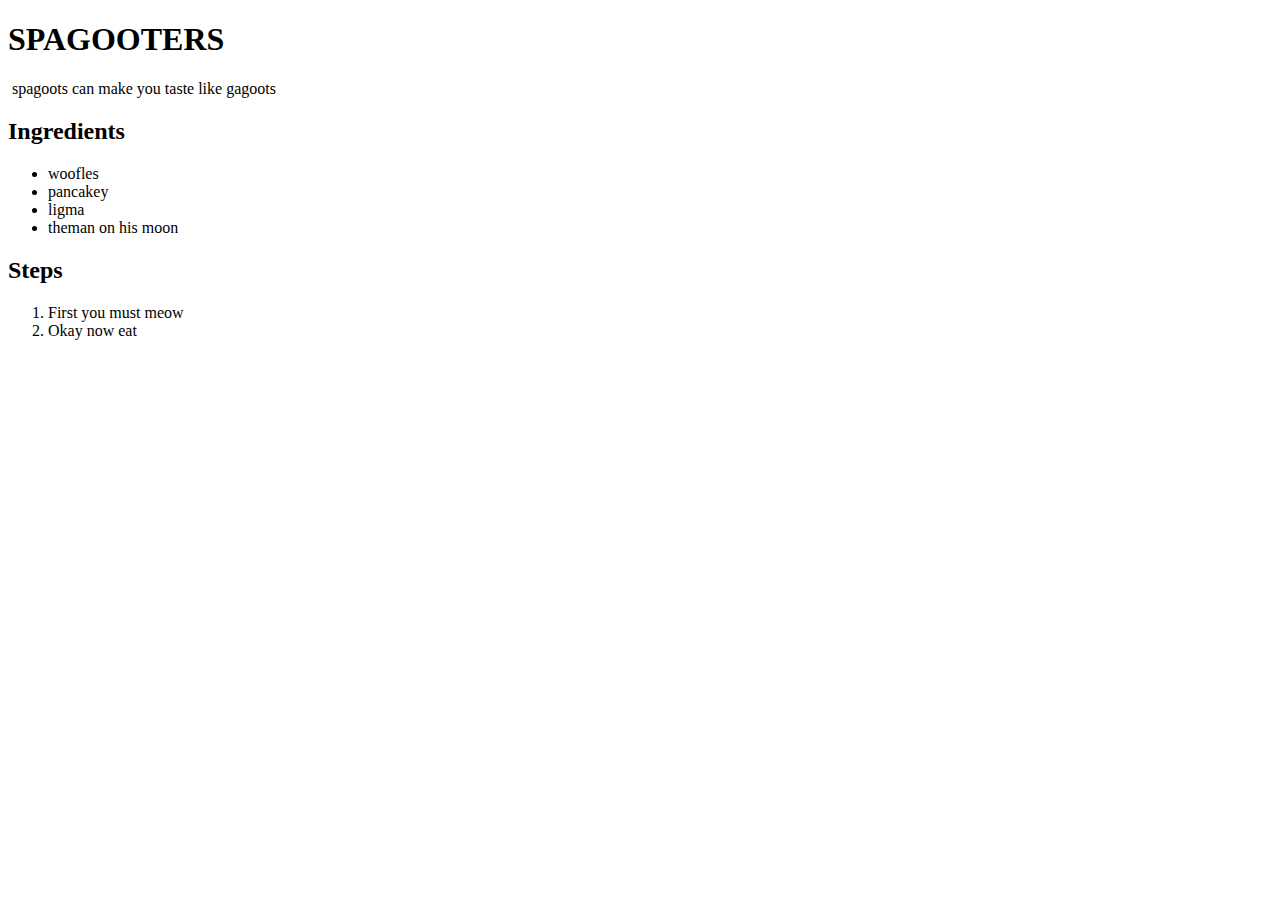
==== recipes/sakalalallala.html @ cc70dee2 "Okay so this is a new commit thing or something idk" ====
<!DOCTYPE html>
<html lang="en">
<head>
    <meta charset="UTF-8">
    <meta http-equiv="X-UA-Compatible" content="IE=edge">
    <meta name="viewport" content="width=device-width, initial-scale=1.0">
    <title>Document</title>
</head>
<body>
    <h1>SPAGOOTERS</h1>
    <img src="https://www.ocregister.com/wp-content/uploads/2019/10/OCR-L-HondaFood-1003-01-LO-1.jpg?w=680" alt="">
    spagoots can make you taste like gagoots
    <h2>Ingredients</h2>
    <ul>
        <li>woofles</li>
        <li>pancakey</li>
        <li>ligma</li>
        <li>theman on his moon</li>
    </ul>
    <h2>Steps</h2>
    <ol>
        <li>First you must meow</li>
        <li>Okay now eat</li>
    </ol>
</body>
</html>
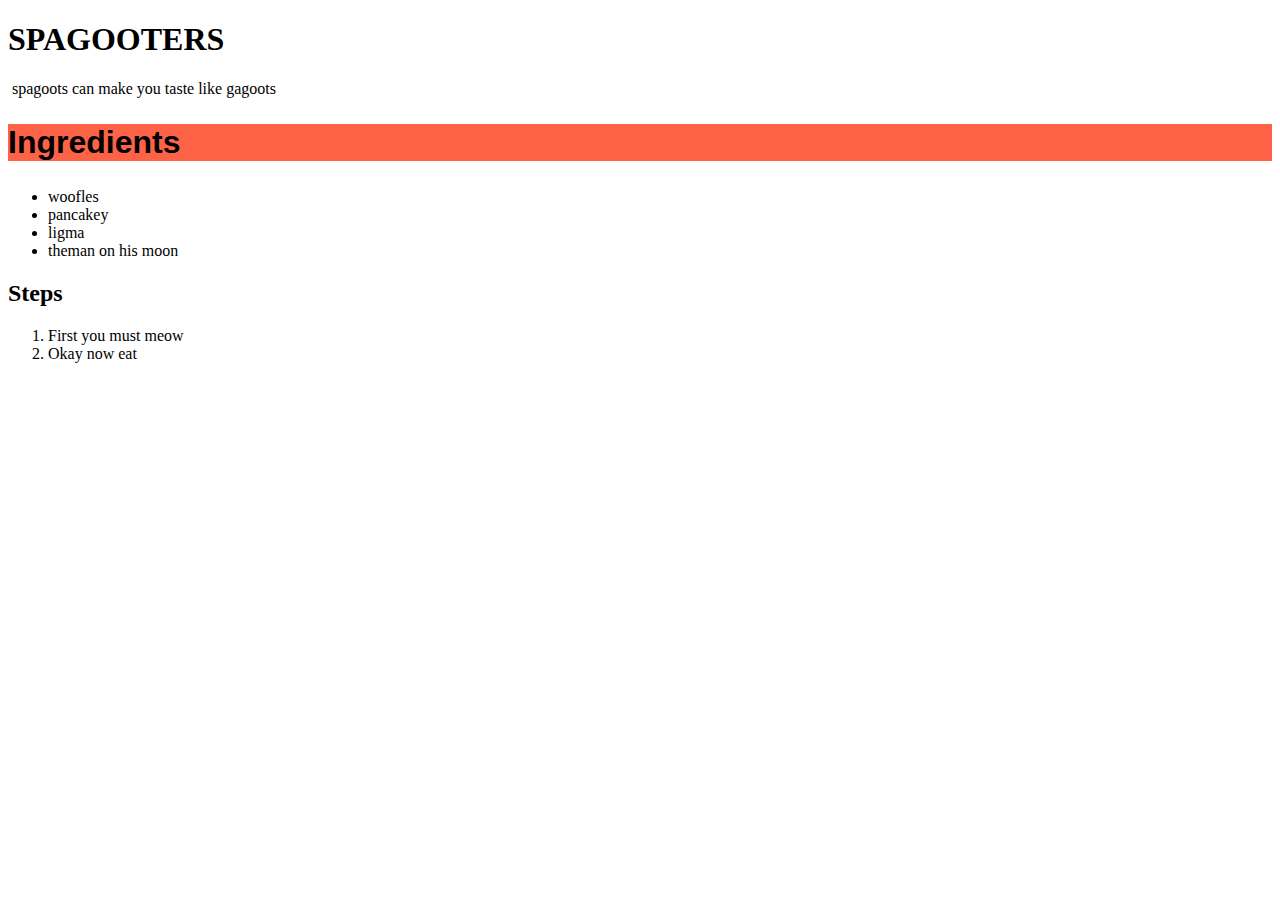
==== commit 43120155: "Odin said I had to do something wild like editing a recipe.  But as they say, life is like an ice cr" ====
--- a/recipes/sakalalallala.html
+++ b/recipes/sakalalallala.html
@@ -1,6 +1,7 @@
 <!DOCTYPE html>
 <html lang="en">
 <head>
+    <link rel="stylesheet" href="styles/sakalalallala/style.css">
     <meta charset="UTF-8">
     <meta http-equiv="X-UA-Compatible" content="IE=edge">
     <meta name="viewport" content="width=device-width, initial-scale=1.0">
@@ -8,9 +9,9 @@
 </head>
 <body>
     <h1>SPAGOOTERS</h1>
-    <img src="https://www.ocregister.com/wp-content/uploads/2019/10/OCR-L-HondaFood-1003-01-LO-1.jpg?w=680" alt="">
+    <img class="image" src="https://www.ocregister.com/wp-content/uploads/2019/10/OCR-L-HondaFood-1003-01-LO-1.jpg?w=680" alt="">
     spagoots can make you taste like gagoots
-    <h2>Ingredients</h2>
+    <h2 class="heading">Ingredients</h2>
     <ul>
         <li>woofles</li>
         <li>pancakey</li>
--- a/recipes/styles/sakalalallala/style.css
+++ b/recipes/styles/sakalalallala/style.css
@@ -0,0 +1,11 @@
+img{
+    width: 400px;
+    height: auto;
+}
+
+.heading{
+    font-size: xx-large;
+    font-family: 'Franklin Gothic Medium', 'Arial Narrow', Arial, sans-serif;
+    background-color: tomato;
+    flex: auto;
+}